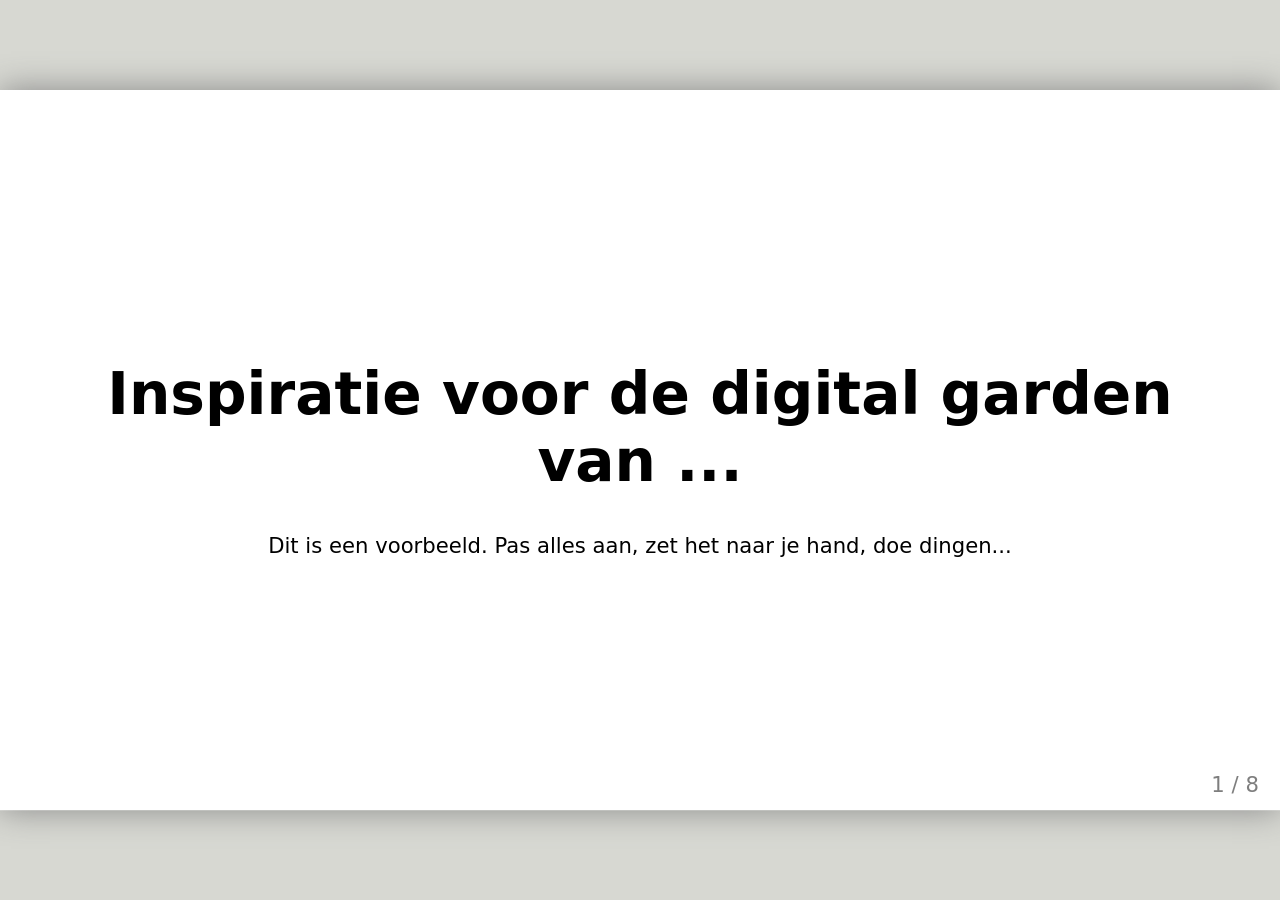
==== oefeningen/presentatie/index.html @ c6fbbaf6 "naam toegevoegd" ====
<!doctype html>
<html lang="nl">
  <head>
    <meta charset="utf-8" />
    <title>Inspiratie voor mijn digital garden</title>
    <style>
      /* Zet de stylesheet naar je hand... of laat het lekker minimalistisch */
      body {
        font-family: system-ui, sans-serif;
      }
      .remark-code,
      .remark-inline-code {
        font-family: monospace;
      }
    </style>
  </head>
  <body>
    <textarea id="source">
class: center, middle
<!--
In deze textarea kan je in Markdown de slides aanpassen,
zie https://github.com/gnab/remark/wiki voor alle mogelijkheden!
-->

# Inspiratie voor de digital garden van ...

Dit is een voorbeeld. Pas alles aan, zet het naar je hand, doe dingen...

---

# Agenda


1. Onderwerp
2. 10 links
3. 50 afbeeldingen
4. ...(max 11 slides, 15 totaal)
5. introtekst van max. 180 tekens

---

# Onderwerp

Wat is jouw interesse, waarom, wat, hoe (cultuur, vakmanschap, sport, idool, ​hobby, passie categorie enz.) toon een hoeveelheid afbeeldingen.​

---

# 10 links

Welke 10 links heb je gelezen, geraadpleegd ter inspiratie, verdieping? Wat heb je daaruit gehaald?

---

# Zoek 50 afbeeldingen

Waarom kies je specifiek voor deze verzameling? Zijn er patronen te ontdekken? Heeft
alles een specifieke kleurstelling? Herken je een actie, een gevoel, een materiaal of
een standpunt? Wat is kenmerkend voor deze verzameling? Welke dingen komen steeds terug?

---

<!-- Slide zonder titel! -->

Hieronder een voorbeeld voor het opnemen van een afbeelding. Het is iets lastiger
om met Remarkjs een heleboel afbeeldingen op één slide op te nemen, je hebt daar
veel custom CSS voor nodig. Een handige workaround is om in een fotobewerkingsprogramma
een aantal collages van de door jou gevonden afbeeldingen te maken en die op te
nemen als afbeelding op de slide...

![placeholder image](./placeholder.svg)

---
background-image: url(./placeholder.svg)

... of als [background image](https://github.com/gnab/remark/wiki/Markdown#background-image) voor een slide.

---

# Introtekst

Wat wil je een ander vertellen over je onderwerp ​

Hoe denk je dit te vertellen met eigen content? en met overige content zoals (links, afbeeldingen, tekst)

Schrijf een eerste stukje content als basis voor je garden (maximaal 180 tekens).

<!-- Laat onderstaande staan anders breekt je presentatie -->
    </textarea>
    <script src="./remark-latest.min.js"></script>
    <script>
      var slideshow = remark.create({
        ratio: "16:9",
      });
    </script>
  </body>
</html>
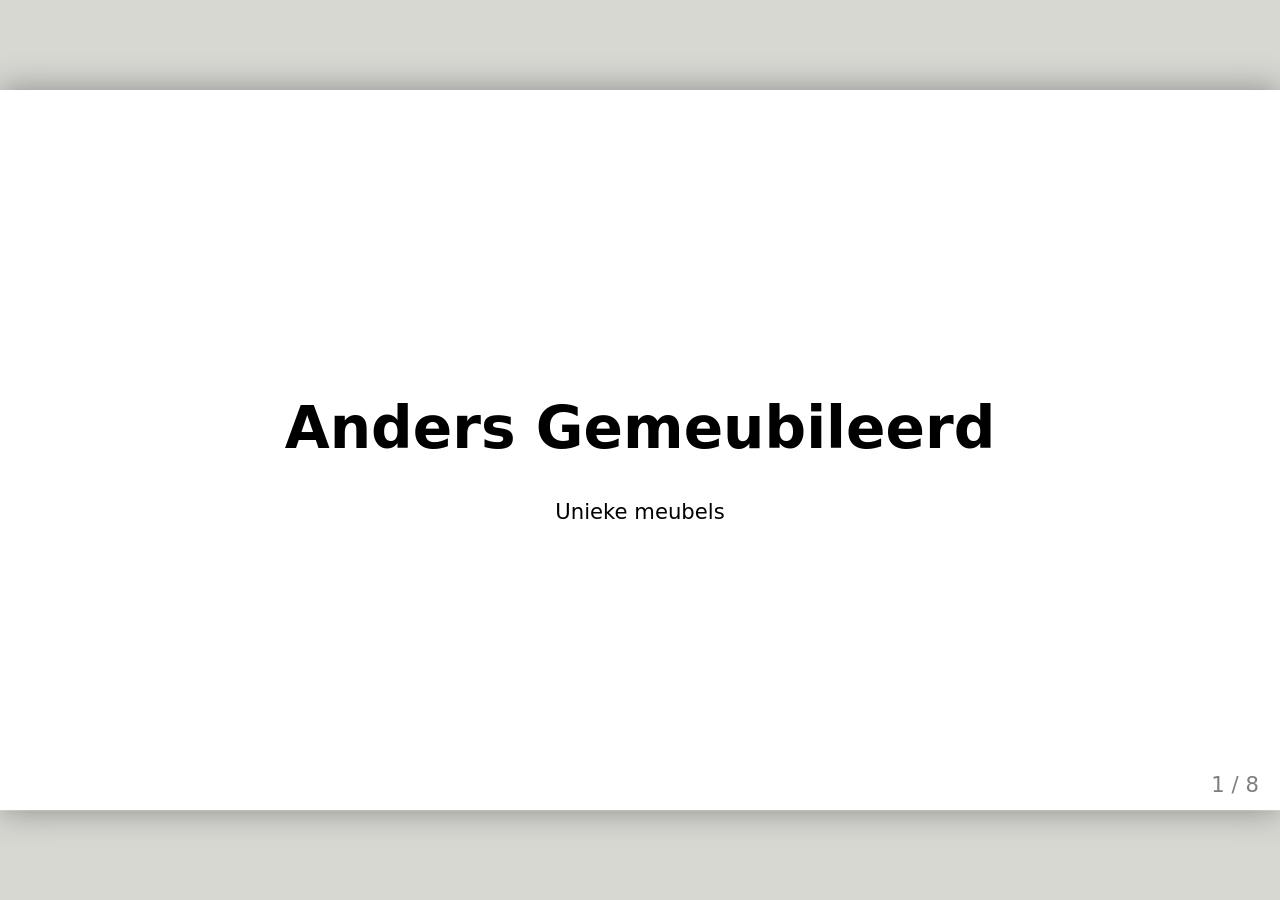
==== commit 8e0fa3cb: "text" ====
--- a/oefeningen/presentatie/index.html
+++ b/oefeningen/presentatie/index.html
@@ -22,9 +22,9 @@
 zie https://github.com/gnab/remark/wiki voor alle mogelijkheden!
 -->
 
-# Inspiratie voor de digital garden van ...
+# Anders Gemeubileerd
 
-Dit is een voorbeeld. Pas alles aan, zet het naar je hand, doe dingen...
+Unieke meubels
 
 ---
 
@@ -39,9 +39,11 @@
 
 ---
 
-# Onderwerp
+# Unieke meubels
 
 Wat is jouw interesse, waarom, wat, hoe (cultuur, vakmanschap, sport, idool, ​hobby, passie categorie enz.) toon een hoeveelheid afbeeldingen.​
+Kunst (maken) heeft me altijd al aangesproken
+Vroeg als kind begonnen
 
 ---
 
